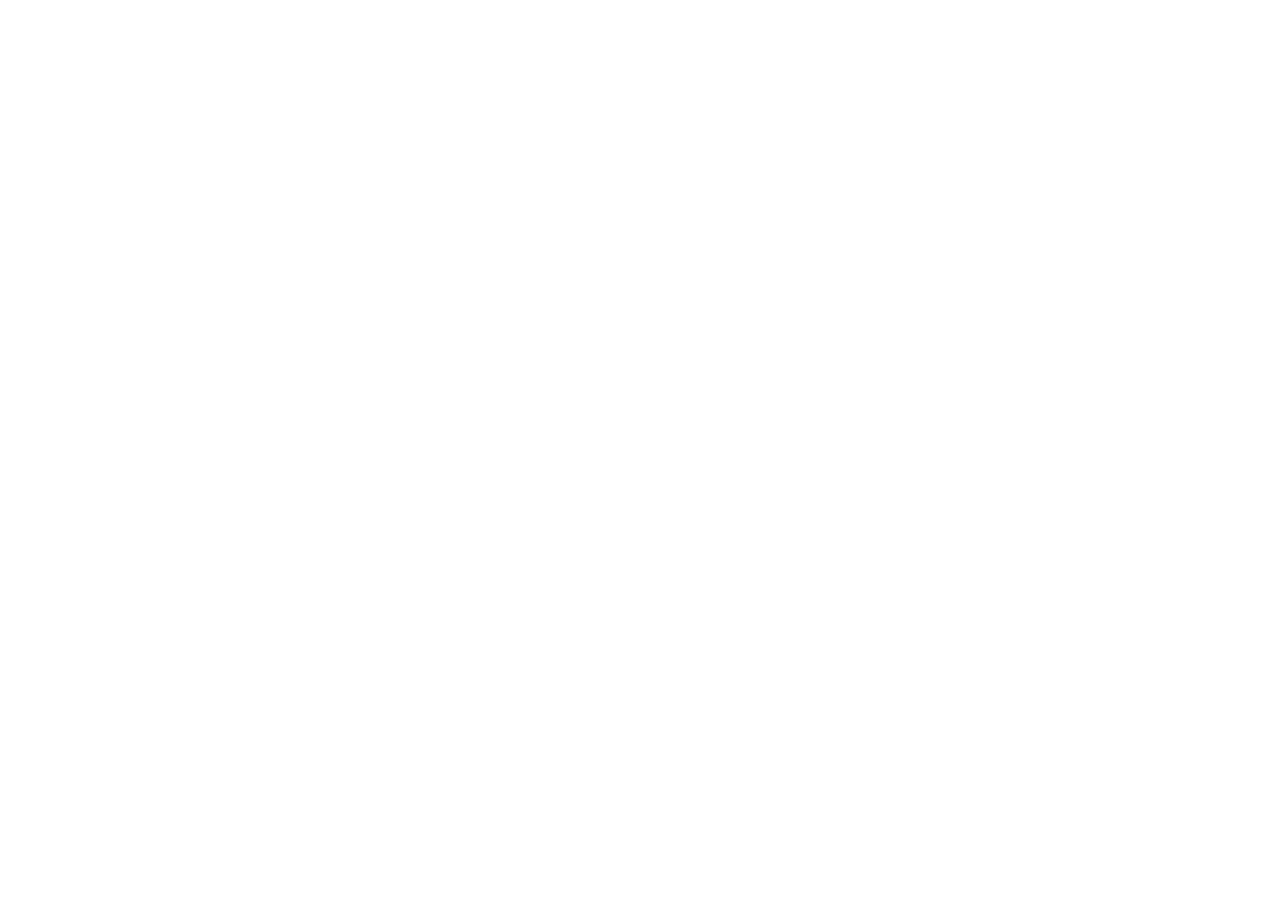
==== index.html @ 4c975a67 "first commit Check" ====
<!DOCTYPE html>
<html lang="en">
<head>
    <meta charset="UTF-8">
    <meta http-equiv="X-UA-Compatible" content="IE=edge">
    <meta name="viewport" content="width=device-width, initial-scale=1.0">
    <title>Document</title>
</head>
<body>
    
</body>
</html>
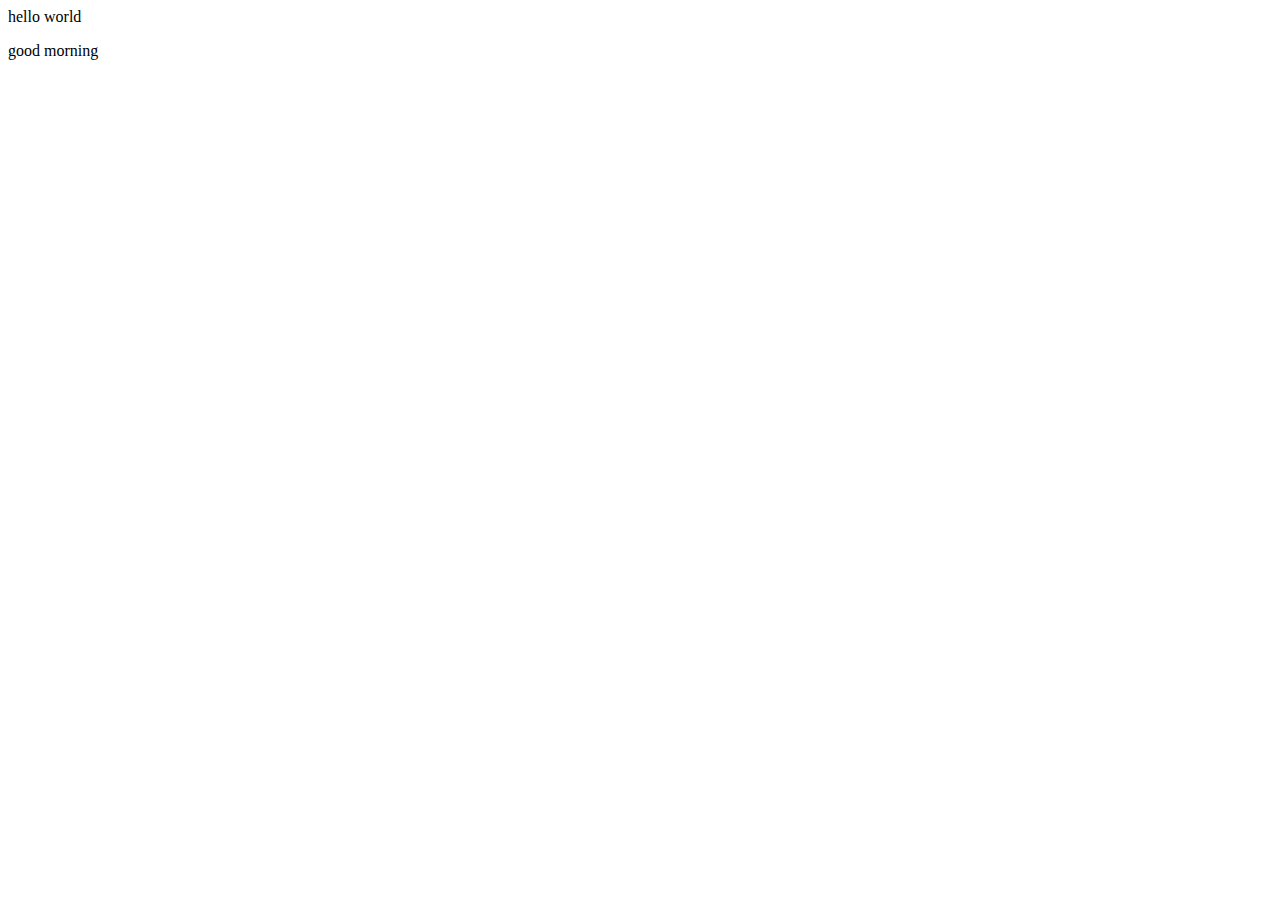
==== commit 952f9393: "basic practise" ====
--- a/index.html
+++ b/index.html
@@ -5,8 +5,16 @@
     <meta http-equiv="X-UA-Compatible" content="IE=edge">
     <meta name="viewport" content="width=device-width, initial-scale=1.0">
     <title>Document</title>
+    <script src="j1.js"></script>
 </head>
+<script>
+    document.writeln("hello world");
+
+    
+    </script>
 <body>
+    <p>good morning</p>
     
+
 </body>
 </html>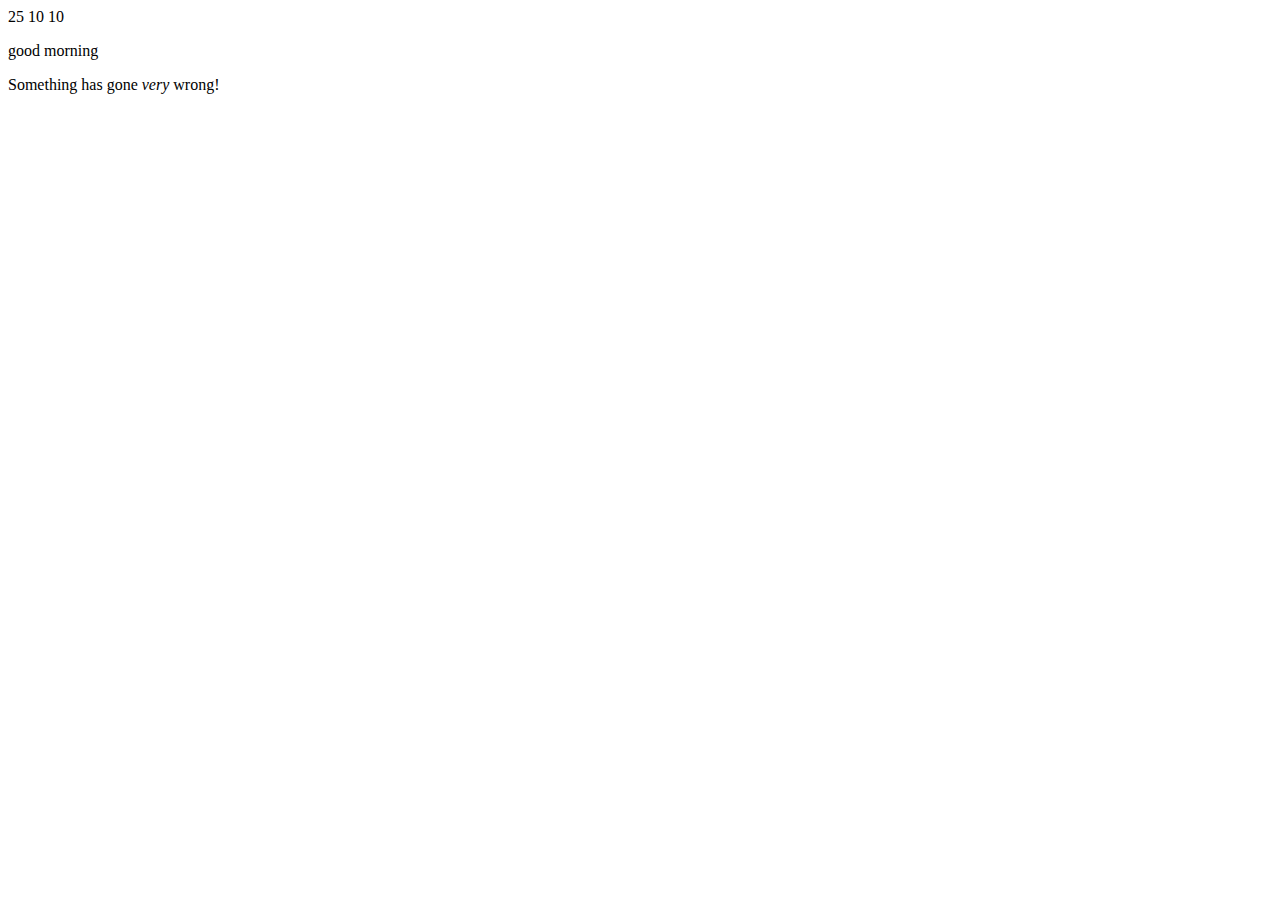
==== commit fe874256: "new and updated" ====
--- a/index.html
+++ b/index.html
@@ -5,16 +5,12 @@
     <meta http-equiv="X-UA-Compatible" content="IE=edge">
     <meta name="viewport" content="width=device-width, initial-scale=1.0">
     <title>Document</title>
-    <script src="j1.js"></script>
+    <script src="j4.js"></script>
 </head>
-<script>
-    document.writeln("hello world");
 
-    
-    </script>
 <body>
     <p>good morning</p>
-    
+    <p class='warning'>Something has gone <em>very</em> wrong!</p>  
 
 </body>
 </html>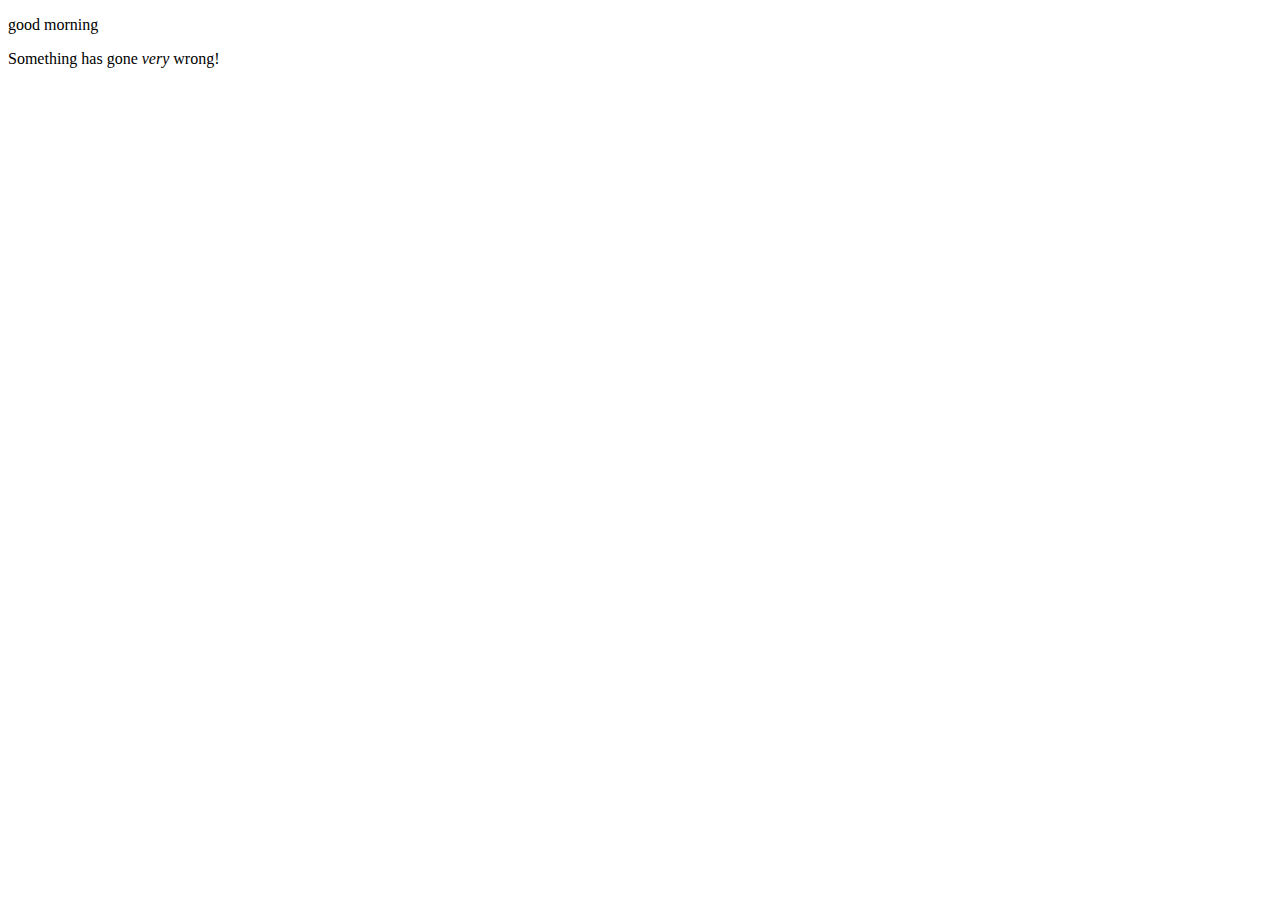
==== commit ece2f44c: "new" ====
--- a/index.html
+++ b/index.html
@@ -5,7 +5,7 @@
     <meta http-equiv="X-UA-Compatible" content="IE=edge">
     <meta name="viewport" content="width=device-width, initial-scale=1.0">
     <title>Document</title>
-    <script src="j4.js"></script>
+    <script src="j5.js"></script>
 </head>
 
 <body>
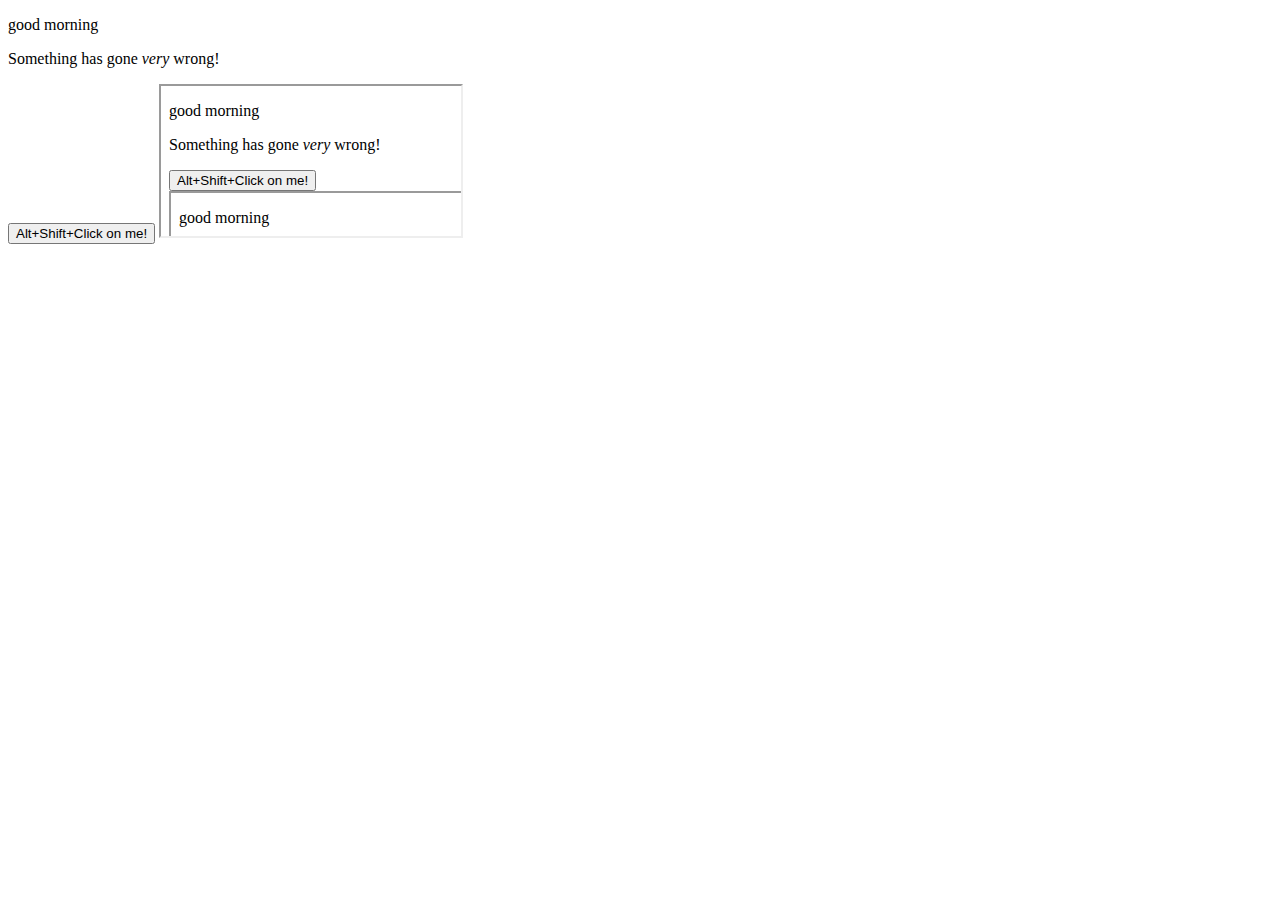
==== commit f2ca0eea: "Avanced" ====
--- a/index.html
+++ b/index.html
@@ -5,12 +5,33 @@
     <meta http-equiv="X-UA-Compatible" content="IE=edge">
     <meta name="viewport" content="width=device-width, initial-scale=1.0">
     <title>Document</title>
-    <script src="j5.js"></script>
+    <script src="generator.js"></script>
 </head>
 
 <body>
     <p>good morning</p>
     <p class='warning'>Something has gone <em>very</em> wrong!</p>  
 
+    <button id="button">Alt+Shift+Click on me!</button>
+
+<script>
+  button.onclick = function(event) {
+    if (event.altKey && event.shiftKey) {
+      alert('Hooray!');
+    }
+  };
+</script>
+
+
+<iframe src="/" id="iframe"></iframe>
+
+<script>
+  let oldDoc = iframe.contentDocument;
+  iframe.onload = function() {
+    let newDoc = iframe.contentDocument;
+    // the loaded document is not the same as initial!
+    alert(oldDoc == newDoc); // false
+  };
+</script>
 </body>
 </html>